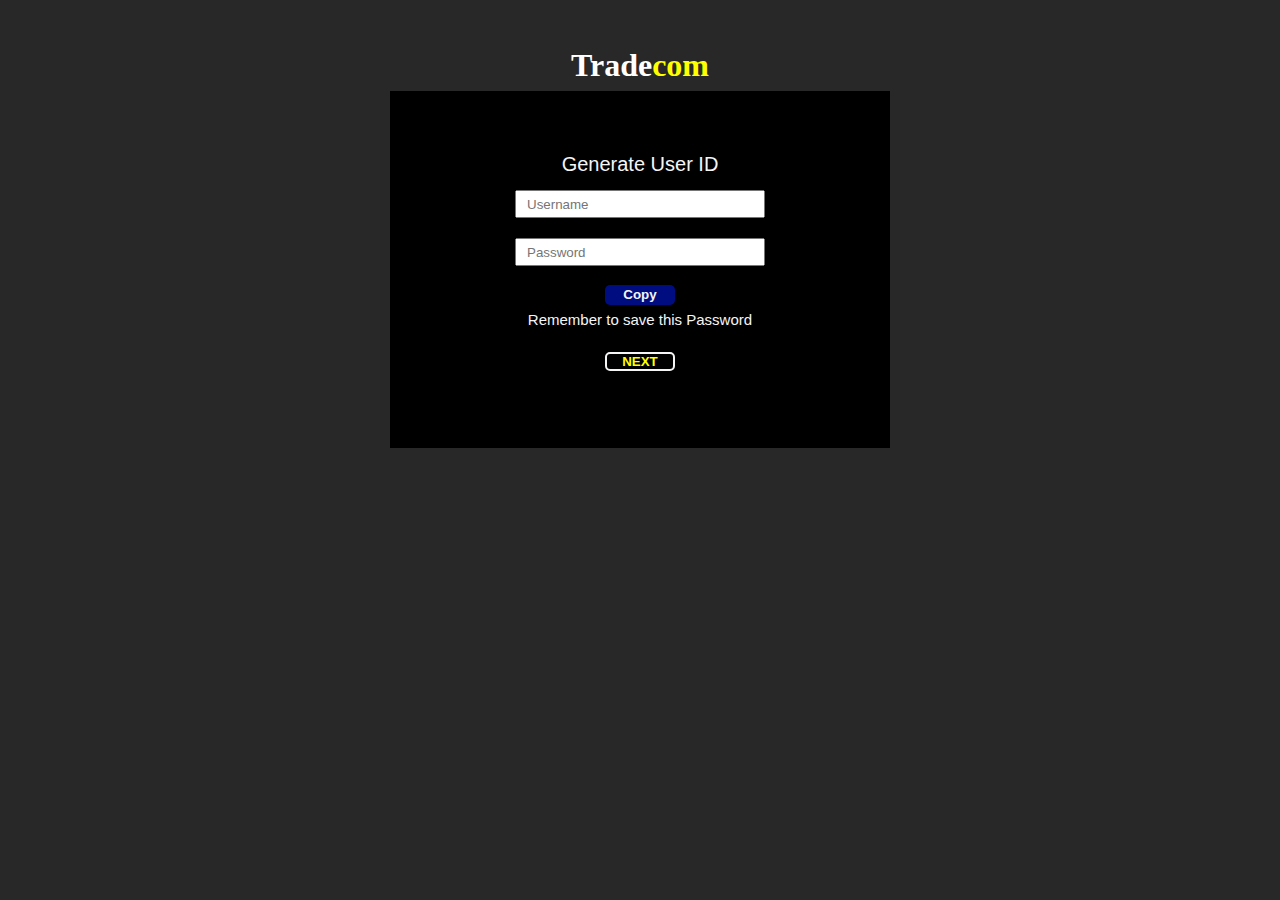
==== index.html @ 287a78ec "stuffs" ====
<!DOCTYPE html>
<html lang="en">
<head>
    <meta charset="UTF-8">
    <meta http-equiv="X-UA-Compatible" content="IE=edge">
    <meta name="viewport" content="width=device-width, initial-scale=1.0">
    <title>Tradx-com</title>
    <script src="js/jquery.js"></script>
    <script>
        $(document).ready(function() {
            $("#div-pwd").delay(1000).fadeIn();
            $('#next').click(function(e){
                $('#container').show()
                $('#div-pwd').fadeOut();
                
            });
        });
    </script>
    <style>
        *{
            margin: 0;
            padding: 0;
            box-sizing: border-box;
        }
        body{
            background: rgba(0, 0, 0, 0.842);
            font-family: Arial, Helvetica, sans-serif;
            line-height: 1.6;
            text-align: center;
            padding-top: 40px;
            color: darkblue;
        }
        h1{
            color: white;
            font-family: times;
        }
        h1 strong{
            color: yellow;
        }
        ul{
            list-style: none;
        }
        ul li {
            padding: 5px;
            background: #f4f4f4;
            margin: 5px 0;
        }
        #container {
            display: none;
            margin: auto;
            width: 500px;
            overflow: auto;
            background: lightskyblue;
            padding: 3rem 2rem;
        }
        .input-txt{
            font-weight: bold;
            color: darkblue;
        }
        #my-form{
            padding: 2rem;
            
        }
 
        #my-form label{
            display: block;
        }
 
        #my-form input[type='text'] {
            width: 100%;
            padding: 8px;
            margin-bottom: 10px;
            border-radius: 5px;
            border: 1px solid #ccc;
        }
        .btn{
            width: 30%;
            padding: 10px 15px;
            border: 0;
            background: #333;
            color: #fff;
            border-radius: 5px;
            margin: 5px 0;
        }
        .msg{
            color: red;
            font-weight: bold;
        }
        #div-pwd{
            margin: auto;
            width: 500px;
            overflow: auto;
            justify-content: center;
            padding: 3rem 2rem;
            text-align: center;
            background: black;
        }
        .copy-sec{
            padding: 9px;
            font-size: 20px;
            color: whitesmoke;
        }
        .form-sec{
            display: flex;
            padding: 14px;
            margin: 7px;
            text-align: center;
            justify-content: center;
        }
        .userN, .coupon{
            width: 250px;
            height: 28px;
            margin: 10px;
            padding-left: 10px;
        }
      
        #copy{
            background: rgb(0, 13, 128);
            color: whitesmoke;
            width: 70px;
            height: 20px;
            outline: none;
            border-radius: 5px;
            border: none;
            font-weight: bold;
        }
        .saveInfo{
            font-size: 15px;
            color: whitesmoke;
        }
        #next{
            background: none;
            border:  2px solid whitesmoke;
            border-radius: 5px;
            width: 70px;
            font-weight: bold;
            color: yellow;
            margin: 20px;
        }
        @media (max-width:500px){
            body{
            background: rgba(0, 0, 0, 0.842);
            font-family: Arial, Helvetica, sans-serif;
            line-height: 1.6;
            height: 100%;
            text-align: center;
            padding-top: 30px;
            color: darkblue;
        }
        #div-pwd{
            margin: auto;
            width:  330px;
            overflow: auto;
            height: 50%;
            justify-content: center;
            padding: 3rem 2rem;
            text-align: center;
            background: black;
        }
        .copy-sec{
            padding: 9px;
            font-size: 18px;
            color: whitesmoke;
        }
        .saveInfo{
            font-size: 14px;
            color: whitesmoke;
        }
            #container {
            margin: auto;
            width: 370px;
            height: 80%;
            overflow: auto;
            background: lightskyblue;
            padding: 3rem 2rem;
        } 
        #my-form{
            padding: 2rem;
            height: 400px;
        }
        #my-form input[type='text'] {
            width: 92%;
            padding: 8px;
            margin-bottom: 10px;
            border-radius: 5px;
            border: 1px solid #ccc;
        }
        .btn{
            width: 75px;
            height: 27px;
            border: 0;
            padding-top: 6px;
            background: #333;
            color: #fff;
            font-size: 13px;
            font-weight: bold;
            font-family: arial;
            border-radius: 5px;
        }
    }
 
     </style>
 </head>
 <main>
 <h1>Trade<strong>com</strong></h1>
 <section id="container">
 <form id="my-form">
    
     <div>
         <label class="input-txt" for="name">Username</label>
         <input type="text" id="name">
     </div>
     <div>
         <label class="input-txt" for="email">Password</label>
         <input type="text" id="email">
     </div>
     <input class="btn" type="button" value="Login" onclick="logIn()">
     <input class="btn" id="signUp" type="button" value="Sign Up" onclick="SignUps()">
     <br>
     <br>
     <div class="msg"></div>
     <br>
     <p><a href="#">Forgot Password</a> </p>
 </form> 
 </section>
<div id="div-pwd">
    <div class="copy-sec">
        Generate User ID
        <form class="for-sec">
            <div>
                
                <input type="text" id="name" placeholder="Username" class="userN">
            </div>
            
            <div>
            
                <input type="text" id="email" placeholder="Password" class="coupon">
            </div>
            <button id="copy">Copy</button>
        </form>
        <p class="saveInfo">Remember to save this Password</p>
        <button id="next">NEXT</button>
    </div>
</div>
</main>
 
     <script>
         var copybtn = document.getElementById("copy");
         var userN = document.querySelector(".userN");
         var coupon = document.querySelector(".coupon");



         const  copytxt = (e) =>{
             e.preventDefault();
             coupon.select();
             coupon.setSelectionRange(0, 999999);
             document.execCommand("copy");
             copybtn.textContent = "Copied";
             setTimeout(() =>{
                 copybtn.textContent = "Copy";
                
                
             },3000);
         };
         copybtn.addEventListener("click", copytxt);



         const myForm = document.querySelector("#my-form");
         const nameInput = document.querySelector("#name");
         const mailnput = document.querySelector("#email");
         const msg = document.querySelector(".msg");
         const userList = document.querySelector("#users");
        


         function logIn(){

            if (mailnput.value === "" || nameInput === "") {
                msg.innerHTML = "Enter Username and Password!"
            

            }
             else if(nameInput.value === userN.value && mailnput.value === coupon.value ) {
                window.location.href="dashboard.html"
                
            }
            else{
               msg.innerHTML = "Invalid Input Fields"
            
               
            }
            //Clear fields
            nameInput.value ='';
            mailnput.value = '';
            coupon.value = '';
            }
            
            function SignUps(){
                msg.innerHTML = "Visit Our official site to sign Up " 
            }
 
     </script>
 </body>
</body>
</html>
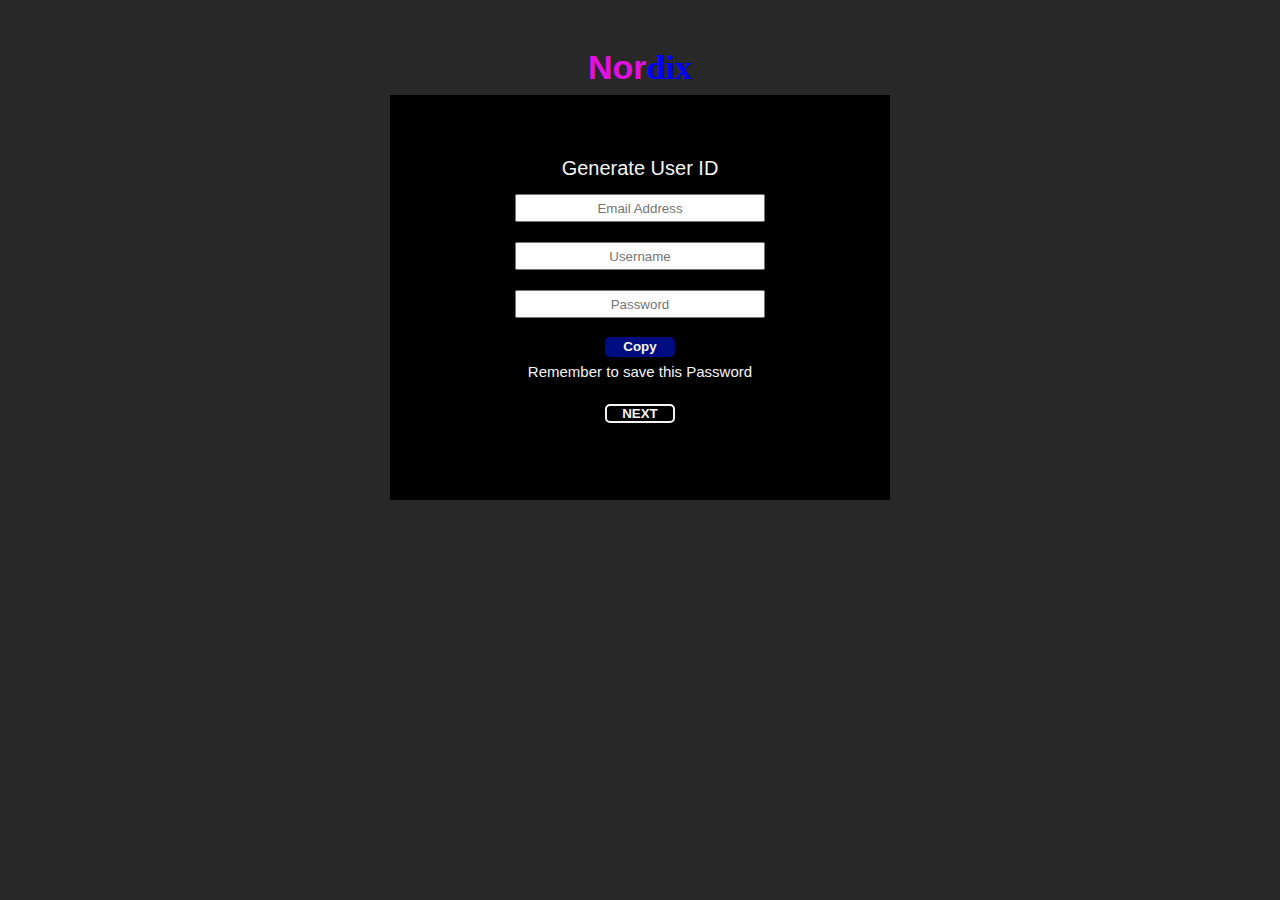
==== commit 9ead1fb5: "stuffs" ====
--- a/index.html
+++ b/index.html
@@ -6,203 +6,32 @@
     <meta name="viewport" content="width=device-width, initial-scale=1.0">
     <title>Tradx-com</title>
     <script src="js/jquery.js"></script>
+    <link rel="stylesheet" href="index.css">
     <script>
         $(document).ready(function() {
-            $("#div-pwd").delay(1000).fadeIn();
+            $("#div-pwd").show();
             $('#next').click(function(e){
                 $('#container').show()
-                $('#div-pwd').fadeOut();
-                
+                $('#div-pwd').hide();
+            });
+            $("#signUp").click(function(e){
+                $("#reset-div").show();
+                $('#container').hide();
+                $('#div-pwd').hide();
+            });
+            $("#back").click(function(e){
+                $("#reset-div").hide();
+                $('#container').show();
+                $('#div-pwd').hide();
+            });
+            $(".tms").click(function() {
+                $(this).attr('disabled', 'disabled');
             });
         });
     </script>
-    <style>
-        *{
-            margin: 0;
-            padding: 0;
-            box-sizing: border-box;
-        }
-        body{
-            background: rgba(0, 0, 0, 0.842);
-            font-family: Arial, Helvetica, sans-serif;
-            line-height: 1.6;
-            text-align: center;
-            padding-top: 40px;
-            color: darkblue;
-        }
-        h1{
-            color: white;
-            font-family: times;
-        }
-        h1 strong{
-            color: yellow;
-        }
-        ul{
-            list-style: none;
-        }
-        ul li {
-            padding: 5px;
-            background: #f4f4f4;
-            margin: 5px 0;
-        }
-        #container {
-            display: none;
-            margin: auto;
-            width: 500px;
-            overflow: auto;
-            background: lightskyblue;
-            padding: 3rem 2rem;
-        }
-        .input-txt{
-            font-weight: bold;
-            color: darkblue;
-        }
-        #my-form{
-            padding: 2rem;
-            
-        }
- 
-        #my-form label{
-            display: block;
-        }
- 
-        #my-form input[type='text'] {
-            width: 100%;
-            padding: 8px;
-            margin-bottom: 10px;
-            border-radius: 5px;
-            border: 1px solid #ccc;
-        }
-        .btn{
-            width: 30%;
-            padding: 10px 15px;
-            border: 0;
-            background: #333;
-            color: #fff;
-            border-radius: 5px;
-            margin: 5px 0;
-        }
-        .msg{
-            color: red;
-            font-weight: bold;
-        }
-        #div-pwd{
-            margin: auto;
-            width: 500px;
-            overflow: auto;
-            justify-content: center;
-            padding: 3rem 2rem;
-            text-align: center;
-            background: black;
-        }
-        .copy-sec{
-            padding: 9px;
-            font-size: 20px;
-            color: whitesmoke;
-        }
-        .form-sec{
-            display: flex;
-            padding: 14px;
-            margin: 7px;
-            text-align: center;
-            justify-content: center;
-        }
-        .userN, .coupon{
-            width: 250px;
-            height: 28px;
-            margin: 10px;
-            padding-left: 10px;
-        }
-      
-        #copy{
-            background: rgb(0, 13, 128);
-            color: whitesmoke;
-            width: 70px;
-            height: 20px;
-            outline: none;
-            border-radius: 5px;
-            border: none;
-            font-weight: bold;
-        }
-        .saveInfo{
-            font-size: 15px;
-            color: whitesmoke;
-        }
-        #next{
-            background: none;
-            border:  2px solid whitesmoke;
-            border-radius: 5px;
-            width: 70px;
-            font-weight: bold;
-            color: yellow;
-            margin: 20px;
-        }
-        @media (max-width:500px){
-            body{
-            background: rgba(0, 0, 0, 0.842);
-            font-family: Arial, Helvetica, sans-serif;
-            line-height: 1.6;
-            height: 100%;
-            text-align: center;
-            padding-top: 30px;
-            color: darkblue;
-        }
-        #div-pwd{
-            margin: auto;
-            width:  330px;
-            overflow: auto;
-            height: 50%;
-            justify-content: center;
-            padding: 3rem 2rem;
-            text-align: center;
-            background: black;
-        }
-        .copy-sec{
-            padding: 9px;
-            font-size: 18px;
-            color: whitesmoke;
-        }
-        .saveInfo{
-            font-size: 14px;
-            color: whitesmoke;
-        }
-            #container {
-            margin: auto;
-            width: 370px;
-            height: 80%;
-            overflow: auto;
-            background: lightskyblue;
-            padding: 3rem 2rem;
-        } 
-        #my-form{
-            padding: 2rem;
-            height: 400px;
-        }
-        #my-form input[type='text'] {
-            width: 92%;
-            padding: 8px;
-            margin-bottom: 10px;
-            border-radius: 5px;
-            border: 1px solid #ccc;
-        }
-        .btn{
-            width: 75px;
-            height: 27px;
-            border: 0;
-            padding-top: 6px;
-            background: #333;
-            color: #fff;
-            font-size: 13px;
-            font-weight: bold;
-            font-family: arial;
-            border-radius: 5px;
-        }
-    }
- 
-     </style>
  </head>
  <main>
- <h1>Trade<strong>com</strong></h1>
+    <h1>Nor<strong>dix</strong></h1>
  <section id="container">
  <form id="my-form">
     
@@ -212,15 +41,17 @@
      </div>
      <div>
          <label class="input-txt" for="email">Password</label>
-         <input type="text" id="email">
+         <input class="pswd-btn" type="password" id="email">
      </div>
+     <div class="btnlog-div">
      <input class="btn" type="button" value="Login" onclick="logIn()">
-     <input class="btn" id="signUp" type="button" value="Sign Up" onclick="SignUps()">
-     <br>
+     <input class="btn" id="signUp" type="button" value="Forgot">
+     </div>
      <br>
      <div class="msg"></div>
-     <br>
-     <p><a href="#">Forgot Password</a> </p>
+     <div class="terms-div">
+        <a href="#"><p>Read our terms and policy</p></a>
+     </div>
  </form> 
  </section>
 <div id="div-pwd">
@@ -229,25 +60,44 @@
         <form class="for-sec">
             <div>
                 
+                <input type="text" id="mail" placeholder="Email Address" class="mail-class">
+            </div>
+            <div>
+                
                 <input type="text" id="name" placeholder="Username" class="userN">
             </div>
             
             <div>
-            
                 <input type="text" id="email" placeholder="Password" class="coupon">
             </div>
             <button id="copy">Copy</button>
         </form>
         <p class="saveInfo">Remember to save this Password</p>
         <button id="next">NEXT</button>
+        
+    </div>
+</div>
+<div id="reset-div">
+    <div class="cont-reset">
+        <h2>Forgot Password</h2>
+        <div id="reset-section">
+            <p>Enter your email address </p>
+            <input id="reset-input" type="text" class="userN">
+            <br>
+            <input id="back" class="btn-fgs" type="button" value="Back">
+            <input id="Ireset" class="btn-fgs" type="button" onclick="resetAbc()" value="Next">
+        </div>
+        <p id="noti"></p>
     </div>
 </div>
 </main>
  
      <script>
          var copybtn = document.getElementById("copy");
-         var userN = document.querySelector(".userN");
-         var coupon = document.querySelector(".coupon");
+         
+         var resetI = document.getElementById("Ireset");
+         
+         var noti = document.getElementById("noti")
 
 
 
@@ -272,6 +122,9 @@
          const mailnput = document.querySelector("#email");
          const msg = document.querySelector(".msg");
          const userList = document.querySelector("#users");
+
+         var userN = document.querySelector(".userN");
+         var coupon = document.querySelector(".coupon");
         
 
 
@@ -296,11 +149,21 @@
             mailnput.value = '';
             coupon.value = '';
             }
+            var inputRes = document.getElementById("reset-input");
+            var mail = document.getElementById("mail");
+            function resetAbc (){
+              let emialTab = mail.value;
+              let inputEle = inputRes.value;
+                if (inputEle == "") {
+                    noti.innerHTML = "Enter mail field"
+                }else if (inputEle == emialTab) {
+                    noti.innerHTML = "We've sent your password to " + inputEle;
+                    console.log(inputEle)
+                } else{
+                    noti.innerHTML = "Invalid email address"
+                };
+            };
             
-            function SignUps(){
-                msg.innerHTML = "Visit Our official site to sign Up " 
-            }
- 
      </script>
  </body>
 </body>
--- a/index.css
+++ b/index.css
@@ -0,0 +1,293 @@
+*{
+    margin: 0;
+    padding: 0;
+    box-sizing: border-box;
+}
+body{
+    background: rgba(0, 0, 0, 0.842);
+    font-family: Arial, Helvetica, sans-serif;
+    line-height: 1.6;
+    text-align: center;
+    padding-top: 40px;
+    color: darkblue;
+}
+h1{
+    color: rgb(226, 17, 226);
+    font-size: 34px;
+    
+}
+h1 strong{
+    color: blue;
+    font-family: times;
+}
+ul{
+    list-style: none;
+}
+ul li {
+    padding: 5px;
+    background: #f4f4f4;
+    margin: 5px 0;
+}
+#container {
+    display: none;
+    margin: auto;
+    width: 600px;
+    border-radius: 5px;
+    overflow: auto;
+    background: lightskyblue;
+    padding: 3rem 2rem;
+}
+.input-txt{
+    font-weight: bold;
+    color: darkblue;
+}
+#my-form{
+    padding: 2rem;
+    
+}
+
+#my-form label{
+    display: block;
+}
+
+#my-form input[type='text'] {
+    width: 60%;
+    padding: 8px;
+    text-align: center;
+    margin-bottom: 10px;
+    font-size: 16px;
+    border-radius: 5px;
+    border: 2px solid blue;
+}
+.pswd-btn{
+    width: 60%;
+    padding: 8px;
+    text-align: center;
+    font-size: 15px;
+    margin-bottom: 10px;
+    border-radius: 5px;
+    border: 2px solid blue;
+}
+.btnlog-div{
+    padding-top: 5px;
+}
+.btn{
+    width: 20%;
+    padding: 10px 15px;
+    border: 0;
+    background: #333;
+    color: #fff;
+    border-radius: 5px;
+    margin: 5px 0;
+}
+.btn-fgs{
+    background: none;
+    border:  2px solid whitesmoke;
+    border-radius: 5px;
+    width: 70px;
+    font-weight: bold;
+    color: whitesmoke;
+    margin: 2px;
+}
+.msg{
+    color: purple;
+    font-weight: bold;
+    font-size: 13px;
+}
+#div-pwd{
+    margin: auto;
+    width: 500px;
+    overflow: auto;
+    justify-content: center;
+    padding: 3rem 2rem;
+    text-align: center;
+    background: black;
+}
+.copy-sec{
+    padding: 9px;
+    font-size: 20px;
+    color: whitesmoke;
+}
+.form-sec{
+    display: flex;
+    padding: 14px;
+    margin: 7px;
+    text-align: center;
+    justify-content: center;
+}
+.userN, .coupon{
+    width: 250px;
+    height: 28px;
+    text-align: center;
+    margin: 10px;
+}
+.mail-class{
+    width: 250px;
+    height: 28px;
+    text-align: center;
+    margin: 10px;
+}
+
+#copy{
+    background: rgb(0, 13, 128);
+    color: whitesmoke;
+    width: 70px;
+    height: 20px;
+    outline: none;
+    border-radius: 5px;
+    border: none;
+    font-weight: bold;
+}
+.saveInfo{
+    font-size: 15px;
+    color: whitesmoke;
+}
+#next{
+    background: none;
+    border:  2px solid whitesmoke;
+    border-radius: 5px;
+    width: 70px;
+    font-weight: bold;
+    color: whitesmoke;
+    margin: 20px;
+}
+#reset-div{
+    display: none;
+    margin: auto;
+    width: 700px;
+    border-radius: 10px;
+    justify-content: center;
+    color: blanchedalmond;
+    padding: 3rem 2rem;
+    text-align: center;
+    background: black;
+}
+.cont-reset{
+    margin: 10px;
+}
+#reset-section{
+    margin: 20px;
+}
+@media (max-width:500px){
+    body{
+    background: rgba(0, 0, 0, 0.842);
+    font-family: Arial, Helvetica, sans-serif;
+    line-height: 1.6;
+    height: 100%;
+    text-align: center;
+    padding-top: 30px;
+    color: darkblue;
+}
+#div-pwd{
+    margin: auto;
+    width:  330px;
+    overflow: auto;
+    height: 50%;
+    justify-content: center;
+    padding: 3rem 2rem;
+    text-align: center;
+    background: black;
+}
+.userN, .coupon{
+    width: 200px;
+    height: 28px;
+    text-align: center;
+    margin: 10px;
+}
+.mail-class{
+    width: 200px;
+    height: 28px;
+    text-align: center;
+    margin: 10px;
+}
+.copy-sec{
+    padding: 9px;
+    font-size: 18px;
+    color: whitesmoke;
+}
+.saveInfo{
+    font-size: 14px;
+    color: whitesmoke;
+}
+ #container {
+    margin: auto;
+    width: 340px;
+    height: 80%;
+    border-radius: 10px;
+    overflow: auto;
+    background: lightskyblue;
+    padding: 3rem 2rem;
+} 
+#my-form{
+    padding: 2rem;
+    height: 400px;
+}
+#my-form input[type='text'] {
+    width: 90%;
+    height: 30px;
+    padding: 8px;
+    font-size: 13px;
+    margin-bottom: 7px;
+    border-radius: 5px;
+    border: 2px solid blue;
+}
+.pswd-btn{
+    width: 90%;
+    height: 30px;
+    padding: 8px;
+    text-align: center;
+    font-size: 15px;
+    margin-bottom: 10px;
+    border-radius: 5px;
+    border: 2px solid blue;
+}
+.btnlog-div{
+    padding-top: 5px;
+}
+.btn{
+    width: 65px;
+    height: 27px;
+    border: 0;
+    padding-top: 6px;
+    text-align: center;
+    background: #333;
+    color: #fff;
+    font-size: 12px;
+    font-weight: bold;
+    font-family: arial;
+    border-radius: 5px;
+}
+.btn-fgs{
+    background: none;
+    border:  2px solid whitesmoke;
+    border-radius: 5px;
+    width: 70px;
+    font-weight: bold;
+    color: whitesmoke;
+    margin: 2px;
+}
+.terms-div{
+    font-size: 12px;
+    padding: 5px;
+}
+.tms{
+    margin: 5px;
+}
+
+#reset-div{
+    margin: auto;
+    width:  330px;
+    overflow: auto;
+    height: 60%;
+    justify-content: center;
+    padding: 3rem 2rem;
+    text-align: center;
+    background: black;
+}
+
+.cont-reset{
+    margin: 10px;
+}
+#reset-section{
+    margin: 20px;
+}
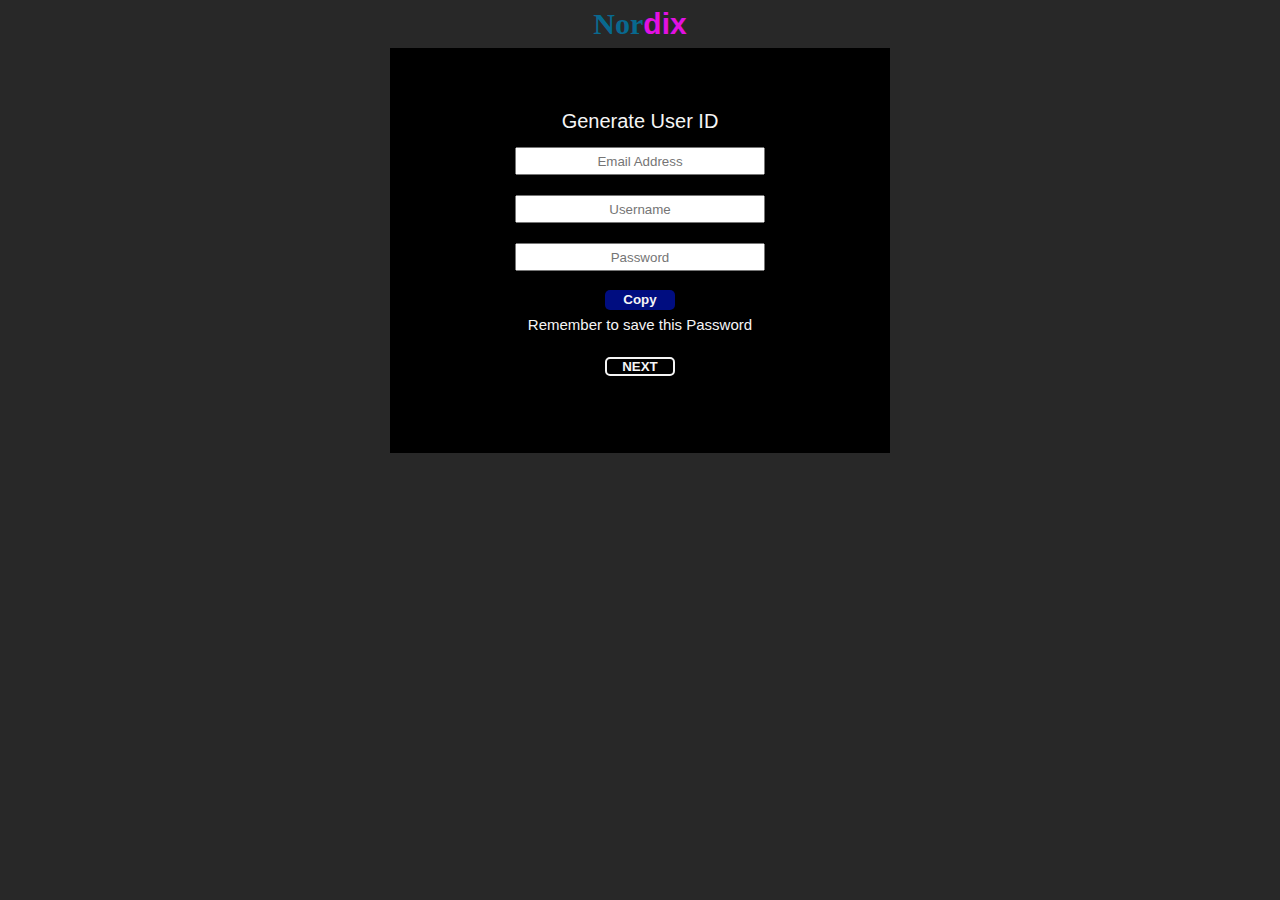
==== commit cba143b1: "am back" ====
--- a/index.html
+++ b/index.html
@@ -30,9 +30,11 @@
         });
     </script>
  </head>
+ <h1> <strong>Nor</strong>dix</h1>
  <main>
-    <h1>Nor<strong>dix</strong></h1>
+    
  <section id="container">
+    <h2><strong>LOG IN </strong></h2>
  <form id="my-form">
     
      <div>
@@ -45,7 +47,7 @@
      </div>
      <div class="btnlog-div">
      <input class="btn" type="button" value="Login" onclick="logIn()">
-     <input class="btn" id="signUp" type="button" value="Forgot">
+     <input class="btn-f" id="signUp" type="button" value="Forgot">
      </div>
      <br>
      <div class="msg"></div>
@@ -68,7 +70,7 @@
             </div>
             
             <div>
-                <input type="text" id="email" placeholder="Password" class="coupon">
+                <input type="password" id="email" placeholder="Password" class="coupon">
             </div>
             <button id="copy">Copy</button>
         </form>
--- a/index.css
+++ b/index.css
@@ -8,17 +8,20 @@
     font-family: Arial, Helvetica, sans-serif;
     line-height: 1.6;
     text-align: center;
-    padding-top: 40px;
-    color: darkblue;
+    color: whitesmoke;
 }
 h1{
     color: rgb(226, 17, 226);
-    font-size: 34px;
+    font-size: 30px;
     
 }
 h1 strong{
-    color: blue;
+    color: rgb(8, 105, 143);
     font-family: times;
+}
+h2{
+    padding-top: 0;
+    margin-top: 0;
 }
 ul{
     list-style: none;
@@ -32,10 +35,9 @@
     display: none;
     margin: auto;
     width: 600px;
-    border-radius: 5px;
-    overflow: auto;
-    background: lightskyblue;
-    padding: 3rem 2rem;
+    border-radius: 0;
+    overflow: auto;
+    background: black;
 }
 .input-txt{
     font-weight: bold;
@@ -48,6 +50,7 @@
 
 #my-form label{
     display: block;
+    color: whitesmoke;
 }
 
 #my-form input[type='text'] {
@@ -75,8 +78,19 @@
     width: 20%;
     padding: 10px 15px;
     border: 0;
-    background: #333;
+    font-size: 16px;
+    background: none;
     color: #fff;
+    border-radius: 5px;
+    margin: 5px 0;
+}
+.btn-f{
+    width: 20%;
+    padding: 10px 15px;
+    border: 0;
+    background: none;
+    color: #fff;
+    font-size: 16px;
     border-radius: 5px;
     margin: 5px 0;
 }
@@ -170,21 +184,20 @@
 }
 @media (max-width:500px){
     body{
-    background: rgba(0, 0, 0, 0.842);
+    background: rgb(241, 232, 232);
     font-family: Arial, Helvetica, sans-serif;
     line-height: 1.6;
     height: 100%;
     text-align: center;
-    padding-top: 30px;
-    color: darkblue;
+    color: whitesmoke;
 }
 #div-pwd{
     margin: auto;
     width:  330px;
     overflow: auto;
-    height: 50%;
-    justify-content: center;
-    padding: 3rem 2rem;
+    height: 370px;
+    justify-content: center;
+    padding: 2rem 1rem;
     text-align: center;
     background: black;
 }
@@ -212,15 +225,17 @@
  #container {
     margin: auto;
     width: 340px;
-    height: 80%;
-    border-radius: 10px;
-    overflow: auto;
-    background: lightskyblue;
-    padding: 3rem 2rem;
+    height: 390px;
+    border-radius: 0;
+    overflow: auto;
+    color: whitesmoke;
+    background: black;
+    padding: 2rem 1rem;
 } 
 #my-form{
     padding: 2rem;
     height: 400px;
+    color: whitesmoke;
 }
 #my-form input[type='text'] {
     width: 90%;
@@ -250,12 +265,26 @@
     border: 0;
     padding-top: 6px;
     text-align: center;
-    background: #333;
+    background: none;
     color: #fff;
-    font-size: 12px;
+    font-size: 14px;
     font-weight: bold;
     font-family: arial;
     border-radius: 5px;
+}
+.btn-f{
+    width: 65px;
+    height: 27px;
+    border: 0;
+    padding-top: 6px;
+    text-align: center;
+    background:none;
+    color: #fff;
+    font-size: 14px;
+    font-weight: bold;
+    font-family: arial;
+    border-radius: 5px;
+    padding-right: 3px;
 }
 .btn-fgs{
     background: none;
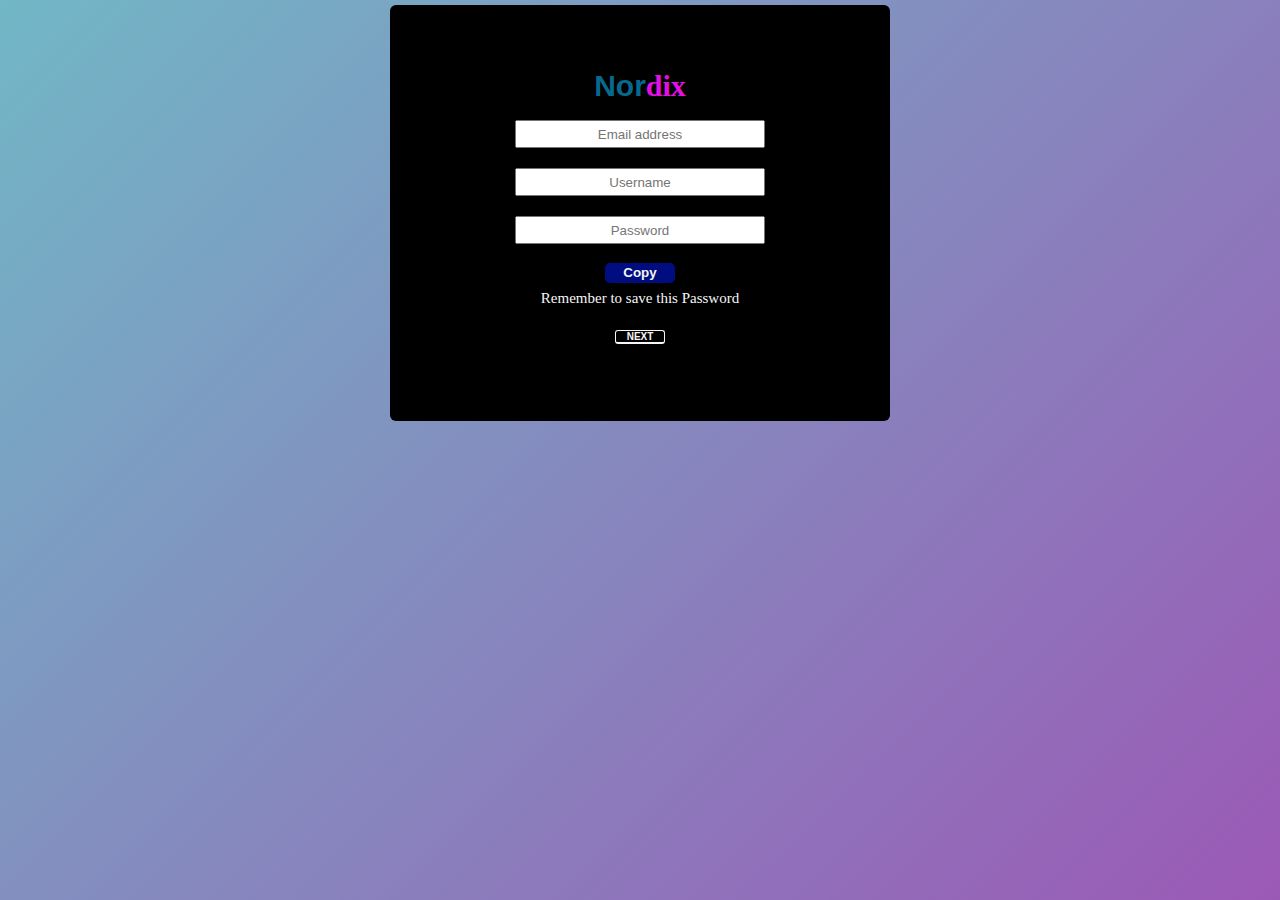
==== commit 87afcbc0: "almost perfect" ====
--- a/index.html
+++ b/index.html
@@ -30,39 +30,41 @@
         });
     </script>
  </head>
- <h1> <strong>Nor</strong>dix</h1>
+ 
  <main>
     
  <section id="container">
-    <h2><strong>LOG IN </strong></h2>
+    <h2><strong>SIGN IN </strong></h2>
  <form id="my-form">
     
      <div>
-         <label class="input-txt" for="name">Username</label>
+         <label class="input-txt" for="name">USERNAME</label>
          <input type="text" id="name">
      </div>
      <div>
-         <label class="input-txt" for="email">Password</label>
+         <label class="input-txt" for="email">PASSWORD</label>
          <input class="pswd-btn" type="password" id="email">
      </div>
      <div class="btnlog-div">
      <input class="btn" type="button" value="Login" onclick="logIn()">
      <input class="btn-f" id="signUp" type="button" value="Forgot">
      </div>
-     <br>
      <div class="msg"></div>
-     <div class="terms-div">
+     <div class="terms-div"><br>
         <a href="#"><p>Read our terms and policy</p></a>
      </div>
  </form> 
  </section>
 <div id="div-pwd">
     <div class="copy-sec">
-        Generate User ID
+        <h1> <strong>Nor</strong>dix</h1>
+
+
+        
         <form class="for-sec">
             <div>
                 
-                <input type="text" id="mail" placeholder="Email Address" class="mail-class">
+                <input type="text" id="mail" placeholder="Email address" class="mail-class">
             </div>
             <div>
                 
@@ -75,7 +77,7 @@
             <button id="copy">Copy</button>
         </form>
         <p class="saveInfo">Remember to save this Password</p>
-        <button id="next">NEXT</button>
+        <input type="submit" id="next" value="NEXT">
         
     </div>
 </div>
@@ -168,5 +170,4 @@
             
      </script>
  </body>
-</body>
 </html>--- a/index.css
+++ b/index.css
@@ -4,11 +4,13 @@
     box-sizing: border-box;
 }
 body{
-    background: rgba(0, 0, 0, 0.842);
-    font-family: Arial, Helvetica, sans-serif;
+    height: 100vh;
+    justify-content: center;
+    align-items: center;
     line-height: 1.6;
-    text-align: center;
-    color: whitesmoke;
+    padding: 5px;
+    color: darkblue;
+    background: linear-gradient(135deg,#71b7c6,#9b59b6);
 }
 h1{
     color: rgb(226, 17, 226);
@@ -17,7 +19,7 @@
 }
 h1 strong{
     color: rgb(8, 105, 143);
-    font-family: times;
+    font-family: sans-serif;
 }
 h2{
     padding-top: 0;
@@ -35,9 +37,11 @@
     display: none;
     margin: auto;
     width: 600px;
+    text-align: center;
     border-radius: 0;
-    overflow: auto;
-    background: black;
+    color: darkblue;
+    overflow: auto;
+    background: linear-gradient(135deg,#71b7c6,#e1d7e6);
 }
 .input-txt{
     font-weight: bold;
@@ -50,11 +54,13 @@
 
 #my-form label{
     display: block;
-    color: whitesmoke;
+    color: darkblue;
+    font-family: sans-serif;
+    font-size: 13px;
 }
 
 #my-form input[type='text'] {
-    width: 60%;
+    width: 50%;
     padding: 8px;
     text-align: center;
     margin-bottom: 10px;
@@ -63,7 +69,7 @@
     border: 2px solid blue;
 }
 .pswd-btn{
-    width: 60%;
+    width: 50%;
     padding: 8px;
     text-align: center;
     font-size: 15px;
@@ -75,24 +81,40 @@
     padding-top: 5px;
 }
 .btn{
-    width: 20%;
-    padding: 10px 15px;
-    border: 0;
-    font-size: 16px;
-    background: none;
-    color: #fff;
-    border-radius: 5px;
-    margin: 5px 0;
+    background: linear-gradient(135deg,#0f7b94,#9b59b6);
+    border-bottom:  2px solid darkblue;
+    border-right: 1px solid darkblue;
+    border-top: 1px solid darkblue;
+    border-left: 1px solid darkblue;
+    border-radius: 3px;
+    width: 55px;
+    font-weight: bold;
+    color: whitesmoke;
+    margin: 5px;
+    text-align: center;
+    cursor: pointer;
+    padding-bottom: 1px;
+    font-family: sans-serif;
+    font-size: 11px;
+    font-weight: bold;
 }
 .btn-f{
-    width: 20%;
-    padding: 10px 15px;
-    border: 0;
-    background: none;
-    color: #fff;
-    font-size: 16px;
-    border-radius: 5px;
-    margin: 5px 0;
+    background: none;
+    border-bottom:  2px solid darkblue;
+    border-right: 1px solid darkblue;
+    border-top: 1px solid darkblue;
+    border-left: 1px solid darkblue;
+    border-radius: 3px;
+    width: 55px;
+    font-weight: bold;
+    color: darkblue;
+    margin: 7px;
+    text-align: center;
+    cursor: pointer;
+    padding-bottom: 1px;
+    font-family: sans-serif;
+    font-size: 11px;
+    font-weight: bold;
 }
 .btn-fgs{
     background: none;
@@ -116,6 +138,7 @@
     padding: 3rem 2rem;
     text-align: center;
     background: black;
+    border-radius: 6px;
 }
 .copy-sec{
     padding: 9px;
@@ -158,12 +181,19 @@
 }
 #next{
     background: none;
-    border:  2px solid whitesmoke;
-    border-radius: 5px;
-    width: 70px;
+    border-bottom:  2px solid whitesmoke;
+    border-right: 1px solid seashell;
+    border-top: 1px solid seashell;
+    border-left: 1px solid seashell;
+    border-radius: 3px;
+    width: 50px;
     font-weight: bold;
     color: whitesmoke;
     margin: 20px;
+    text-align: center;
+    cursor: pointer;
+    font-family: sans-serif;
+    font-size: 10px;
 }
 #reset-div{
     display: none;
@@ -184,20 +214,21 @@
 }
 @media (max-width:500px){
     body{
-    background: rgb(241, 232, 232);
-    font-family: Arial, Helvetica, sans-serif;
-    line-height: 1.6;
-    height: 100%;
-    text-align: center;
-    color: whitesmoke;
-}
+        display: flex;
+        height: 100vh;
+        justify-content: center;
+        align-items: center;
+        padding: 5px;
+        color: darkblue;
+        background: linear-gradient(135deg,#71b7c6,#9b59b6);
+    }
 #div-pwd{
-    margin: auto;
+    padding-top: 10px;
+    margin-top: 10px;
     width:  330px;
     overflow: auto;
     height: 370px;
     justify-content: center;
-    padding: 2rem 1rem;
     text-align: center;
     background: black;
 }
@@ -228,8 +259,8 @@
     height: 390px;
     border-radius: 0;
     overflow: auto;
-    color: whitesmoke;
-    background: black;
+    color: darkblue;
+    background: linear-gradient(135deg,#71b7c6,#e1d7e6);
     padding: 2rem 1rem;
 } 
 #my-form{
@@ -238,7 +269,7 @@
     color: whitesmoke;
 }
 #my-form input[type='text'] {
-    width: 90%;
+    width: 70%;
     height: 30px;
     padding: 8px;
     font-size: 13px;
@@ -247,7 +278,7 @@
     border: 2px solid blue;
 }
 .pswd-btn{
-    width: 90%;
+    width: 70%;
     height: 30px;
     padding: 8px;
     text-align: center;
@@ -257,34 +288,43 @@
     border: 2px solid blue;
 }
 .btnlog-div{
-    padding-top: 5px;
+    padding-top: 4px;
 }
 .btn{
-    width: 65px;
-    height: 27px;
-    border: 0;
-    padding-top: 6px;
-    text-align: center;
-    background: none;
-    color: #fff;
-    font-size: 14px;
-    font-weight: bold;
-    font-family: arial;
-    border-radius: 5px;
+    background: linear-gradient(135deg,#0f7b94,#9b59b6);
+    border-bottom:  2px solid darkblue;
+    border-right: 1px solid darkblue;
+    border-top: 1px solid darkblue;
+    border-left: 1px solid darkblue;
+    border-radius: 3px;
+    width: 55px;
+    font-weight: bold;
+    color: whitesmoke;
+    margin: 5px;
+    text-align: center;
+    cursor: pointer;
+    padding-bottom: 1px;
+    font-family: sans-serif;
+    font-size: 11px;
+    font-weight: bold;
 }
 .btn-f{
-    width: 65px;
-    height: 27px;
-    border: 0;
-    padding-top: 6px;
-    text-align: center;
-    background:none;
-    color: #fff;
-    font-size: 14px;
-    font-weight: bold;
-    font-family: arial;
-    border-radius: 5px;
-    padding-right: 3px;
+    background: none;
+    border-bottom:  2px solid darkblue;
+    border-right: 1px solid darkblue;
+    border-top: 1px solid darkblue;
+    border-left: 1px solid darkblue;
+    border-radius: 3px;
+    width: 55px;
+    font-weight: bold;
+    color: darkblue;
+    margin: 5px;
+    text-align: center;
+    cursor: pointer;
+    padding-bottom: 1px;
+    font-family: sans-serif;
+    font-size: 11px;
+    font-weight: bold;
 }
 .btn-fgs{
     background: none;
